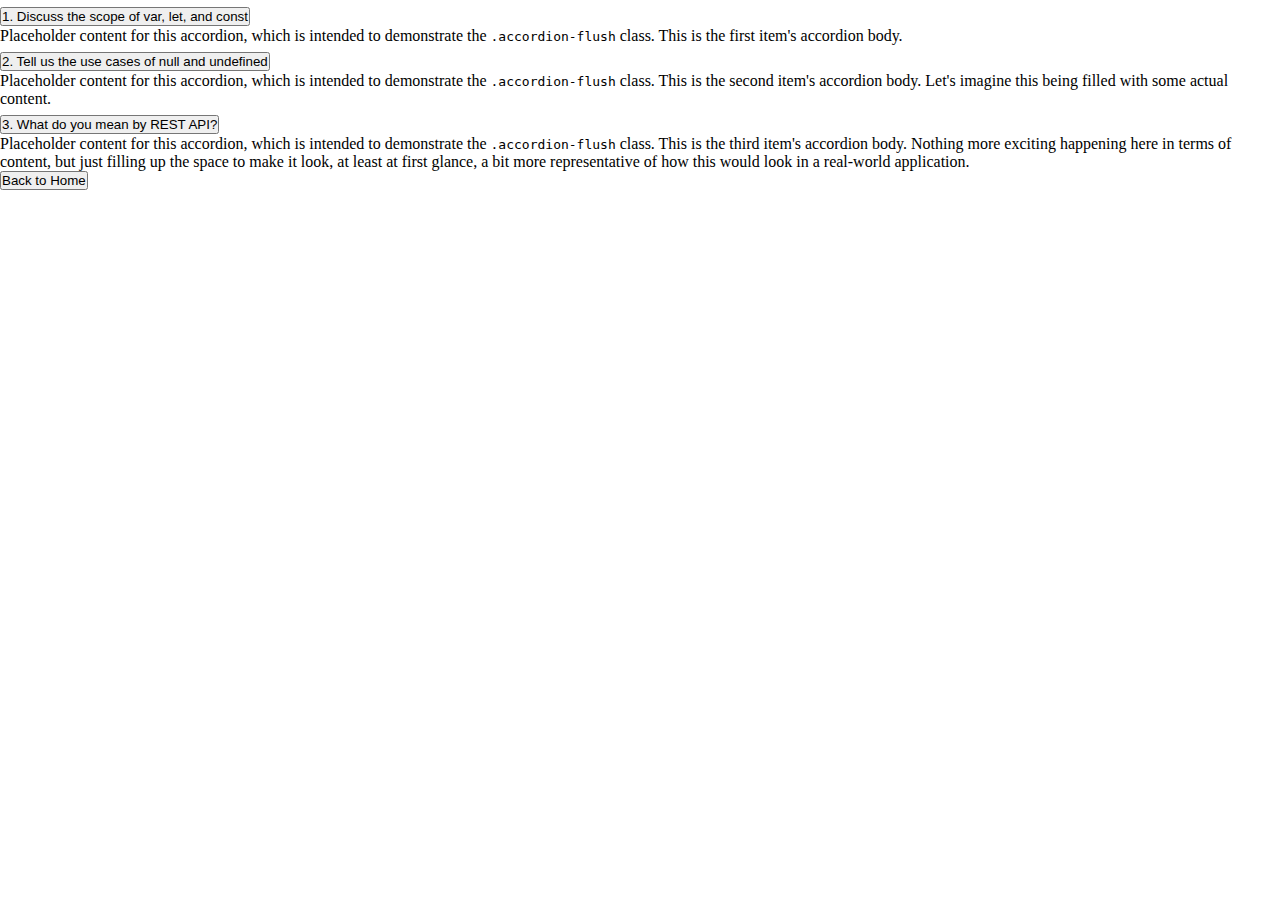
==== blog.html @ 7405e8e8 "blog page added" ====
<!DOCTYPE html>
<html lang="en">
<head>
    <meta charset="UTF-8">
    <meta name="viewport" content="width=device-width, initial-scale=1.0">
    <title>Blog</title>
    <link rel="stylesheet" href="style.css">
    <link href="https://cdn.jsdelivr.net/npm/bootstrap@5.3.2/dist/css/bootstrap.min.css" rel="stylesheet" integrity="sha384-T3c6CoIi6uLrA9TneNEoa7RxnatzjcDSCmG1MXxSR1GAsXEV/Dwwykc2MPK8M2HN" crossorigin="anonymous">
</head>
<body class="container">
    <div class="accordion accordion-flush mt-5" id="accordionFlushExample">
        <div class="accordion-item">
          <h2 class="accordion-header">
            <button class="accordion-button collapsed" type="button" data-bs-toggle="collapse" data-bs-target="#flush-collapseOne" aria-expanded="false" aria-controls="flush-collapseOne">
                1. Discuss the scope of var, let, and const
            </button>
          </h2>
          <div id="flush-collapseOne" class="accordion-collapse collapse" data-bs-parent="#accordionFlushExample">
            <div class="accordion-body">Placeholder content for this accordion, which is intended to demonstrate the <code>.accordion-flush</code> class. This is the first item's accordion body.</div>
          </div>
        </div>
        <div class="accordion-item">
          <h2 class="accordion-header">
            <button class="accordion-button collapsed" type="button" data-bs-toggle="collapse" data-bs-target="#flush-collapseTwo" aria-expanded="false" aria-controls="flush-collapseTwo">
              2. Tell us the use cases of null and undefined
            </button>
          </h2>
          <div id="flush-collapseTwo" class="accordion-collapse collapse" data-bs-parent="#accordionFlushExample">
            <div class="accordion-body">Placeholder content for this accordion, which is intended to demonstrate the <code>.accordion-flush</code> class. This is the second item's accordion body. Let's imagine this being filled with some actual content.</div>
          </div>
        </div>
        <div class="accordion-item">
          <h2 class="accordion-header">
            <button class="accordion-button collapsed" type="button" data-bs-toggle="collapse" data-bs-target="#flush-collapseThree" aria-expanded="false" aria-controls="flush-collapseThree">
              3. What do you mean by REST API?
            </button>
          </h2>
          <div id="flush-collapseThree" class="accordion-collapse collapse" data-bs-parent="#accordionFlushExample">
            <div class="accordion-body">Placeholder content for this accordion, which is intended to demonstrate the <code>.accordion-flush</code> class. This is the third item's accordion body. Nothing more exciting happening here in terms of content, but just filling up the space to make it look, at least at first glance, a bit more representative of how this would look in a real-world application.</div>
          </div>
        </div>
      </div>

      <div class="d-flex flex-row justify-content-center align-items-center mt-5">
        <button type="button" class="btn btn-danger" onclick="moveHomePage()">Back to Home</button>
      </div>

      <script src="./JS/movePage.js"></script>
      <script src="https://cdn.jsdelivr.net/npm/bootstrap@5.3.2/dist/js/bootstrap.bundle.min.js" integrity="sha384-C6RzsynM9kWDrMNeT87bh95OGNyZPhcTNXj1NW7RuBCsyN/o0jlpcV8Qyq46cDfL" crossorigin="anonymous"></script>
</body>
</html>
---- style.css ----
*{
    padding: 0;
    margin: 0;
}
.card-image{
    width: 40px;
    height: 40px;
    
}
.card-image img{
    width: 100%;
    height: 100%;
    border-radius: 40px;
}

.badge-check-icon{
    
    position: relative;
}
.check-icon{
    
    position: absolute;
   left:5px;
   bottom: 7px;
}


.card-video-image-time{
    position: relative;
}

.card-video-image{
    width: 260px;
    height: 160px;

}


.card-video-image img{
    width: 100%;
    height: 100%;
    border-radius: 10px;
}


.card-video-time{
    background-color: black;
    color: white;
    width: 120px;
    display: flex;
    flex-direction: row;
    justify-content: center;
    border-radius: 5px;
    position: absolute;
    top:135px;
    left: 135px;
}

.empty-page{
    width: 100vh;
    height: 75vh;
    display: flex;
    flex-direction: column;
    justify-content: center;
    align-items: center;
}

.empty-image{
    width: 140px;
    height: 140px;
}
.empty-image img{
    width: 100%;
    height: 100%;
}
.empty-title{
    margin-top: 30px;
    width: 350px;
    height: 88px;
    text-align: center;
}


@media only screen and (max-width: 425px){
    
    
    .card-video-image{
        width: 400px;
        height: 250px;
    
    }
    
    
    .card-video-image img{
        width: 100%;
        height: 100%;
        border-radius: 10px;
    }
    
    .card-video-image-time{
        position: relative;
    }

    .card-video-time{
        background-color: black;
        color: white;
        width: 120px;
        display: flex;
        flex-direction: row;
        justify-content: center;
        border-radius: 5px;
        position: absolute;
        top:225px;
        left: 270px;
    }
}
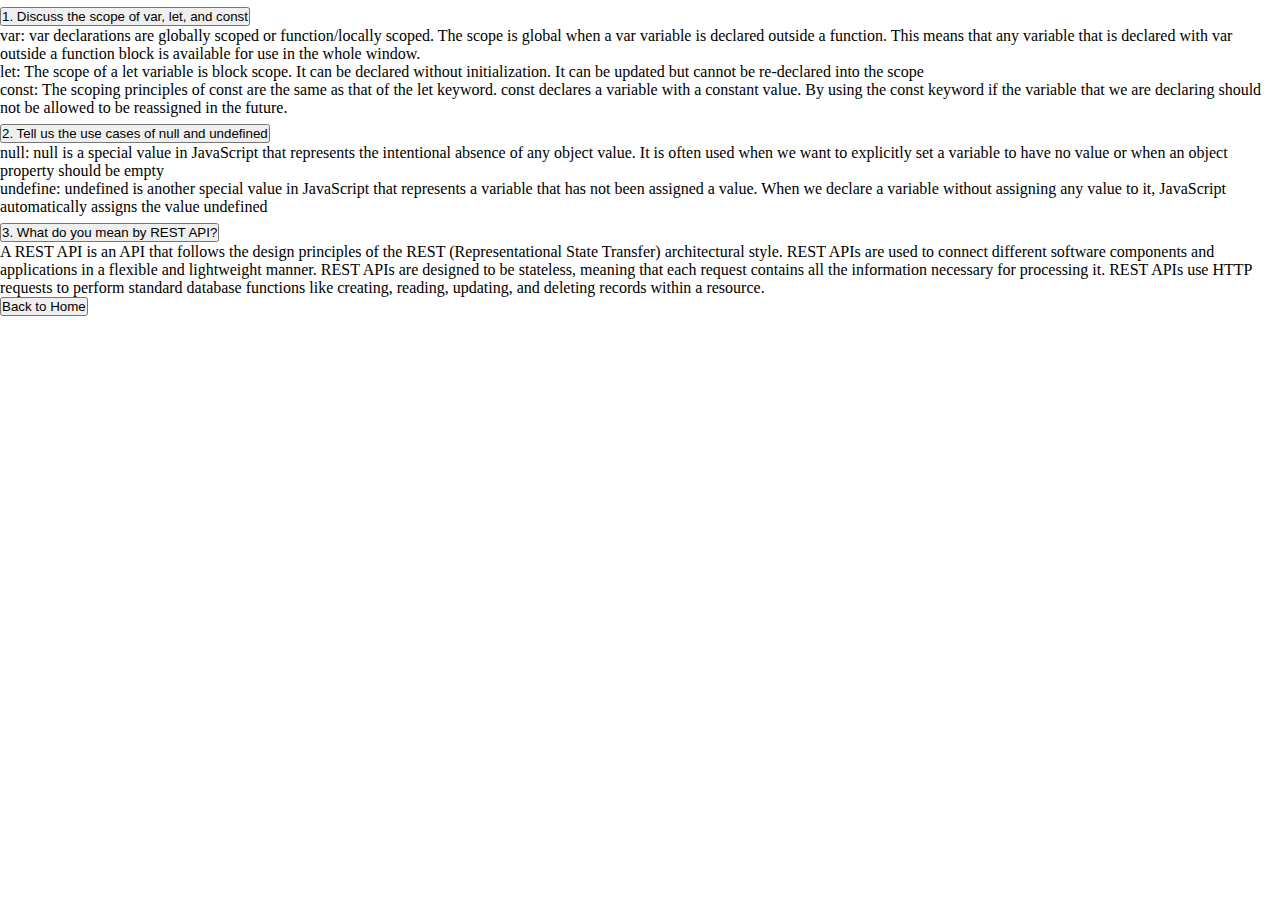
==== commit d52aa404: "data sorted" ====
--- a/blog.html
+++ b/blog.html
@@ -16,7 +16,12 @@
             </button>
           </h2>
           <div id="flush-collapseOne" class="accordion-collapse collapse" data-bs-parent="#accordionFlushExample">
-            <div class="accordion-body">Placeholder content for this accordion, which is intended to demonstrate the <code>.accordion-flush</code> class. This is the first item's accordion body.</div>
+            <div class="accordion-body">
+                <p><span class="fw-bold">var: </span>var declarations are globally scoped or function/locally scoped. The scope is global when a var variable is declared outside a function. This means that any variable that is declared with var outside a function block is available for use in the whole window.</p>
+                <p><span class="fw-bold">let: </span>The scope of a let variable is block scope. It can be declared without initialization. It can be updated but cannot be re-declared into the scope</p>
+                <p><span class="fw-bold">const: </span>The scoping principles of const are the same as that of the let keyword. const declares a variable with a constant value. By using the const keyword if the variable that we are declaring should not be allowed to be reassigned in the future.
+                </p>
+            </div>
           </div>
         </div>
         <div class="accordion-item">
@@ -26,7 +31,10 @@
             </button>
           </h2>
           <div id="flush-collapseTwo" class="accordion-collapse collapse" data-bs-parent="#accordionFlushExample">
-            <div class="accordion-body">Placeholder content for this accordion, which is intended to demonstrate the <code>.accordion-flush</code> class. This is the second item's accordion body. Let's imagine this being filled with some actual content.</div>
+            <div class="accordion-body">
+                <p><span class="fw-bold">null: </span> null is a special value in JavaScript that represents the intentional absence of any object value. It is often used when we want to explicitly set a variable to have no value or when an object property should be empty</p>
+                <p> <span class="fw-bold">undefine: </span>undefined is another special value in JavaScript that represents a variable that has not been assigned a value. When we declare a variable without assigning any value to it, JavaScript automatically assigns the value undefined</p>
+            </div>
           </div>
         </div>
         <div class="accordion-item">
@@ -36,7 +44,9 @@
             </button>
           </h2>
           <div id="flush-collapseThree" class="accordion-collapse collapse" data-bs-parent="#accordionFlushExample">
-            <div class="accordion-body">Placeholder content for this accordion, which is intended to demonstrate the <code>.accordion-flush</code> class. This is the third item's accordion body. Nothing more exciting happening here in terms of content, but just filling up the space to make it look, at least at first glance, a bit more representative of how this would look in a real-world application.</div>
+            <div class="accordion-body">
+                <p>A REST API is an API that follows the design principles of the REST (Representational State Transfer) architectural style. REST APIs are used to connect different software components and applications in a flexible and lightweight manner. REST APIs are designed to be stateless, meaning that each request contains all the information necessary for processing it. REST APIs use HTTP requests to perform standard database functions like creating, reading, updating, and deleting records within a resource.</p>
+            </div>
           </div>
         </div>
       </div>
